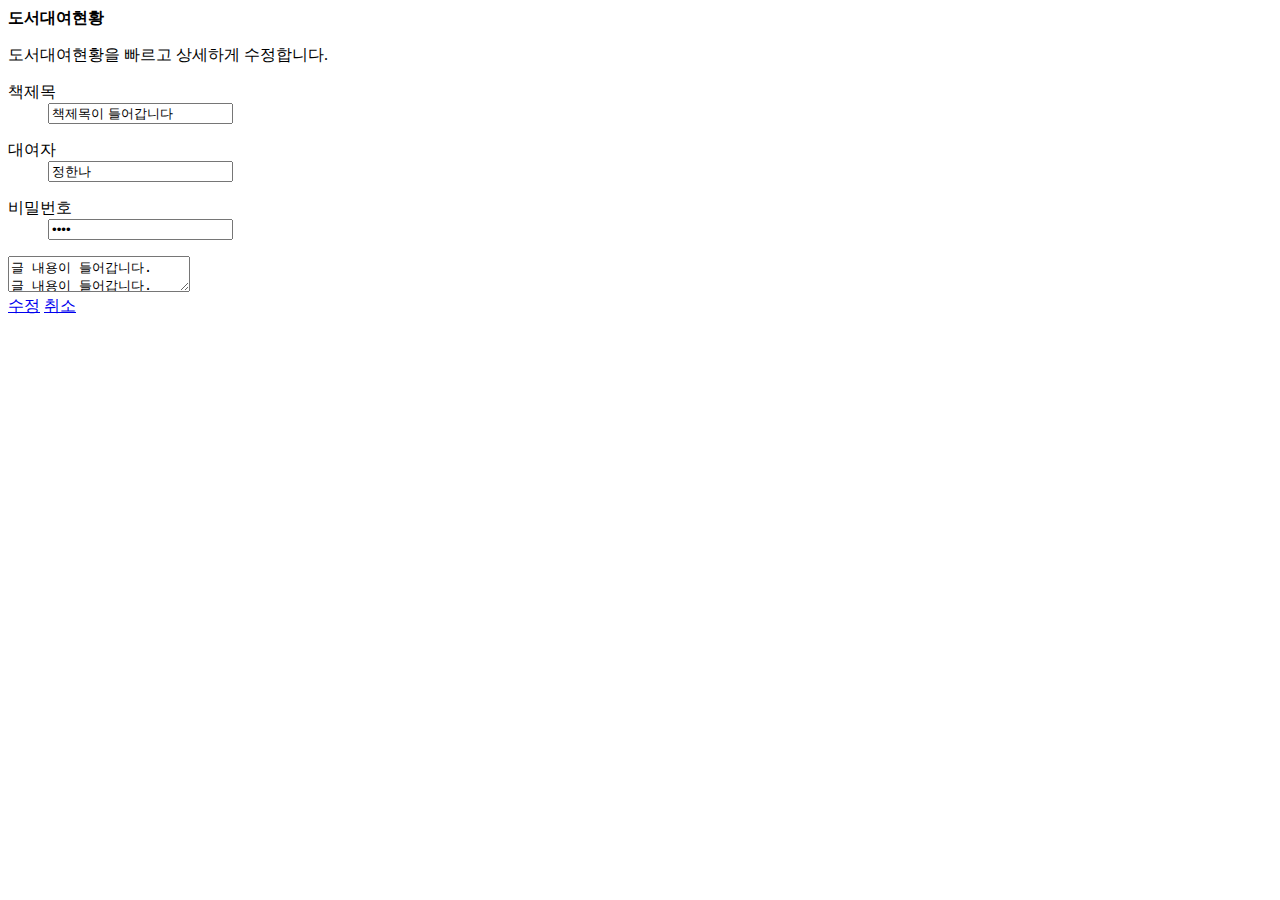
==== edit.html @ 59973a54 "Update edit.html" ====
<!DOCTYPE html>
<html lang="ko">
<head>
    <meta charset="UTF-8">
    <meta name="viewport" content="width=device-width, initial-scale=1.0">
    <title>대여현황</title>
    <link rel="stylesheet" href="css/css.css">
</head>
<body>
    <div class="board_wrap">
        <div class="board_title">
            <strong>도서대여현황</strong>
            <p>도서대여현황을 빠르고 상세하게 수정합니다.</p>
        </div>
        <div class="board_write_wrap">
            <div class="board_write">
                <div class="title">
                    <dl>
                        <dt>책제목</dt>
                        <dd><input type="text" placeholder="책제목 입력" value="책제목이 들어갑니다"></dd>
                    </dl>
                </div>
                <div class="info">
                    <dl>
                        <dt>대여자</dt>
                        <dd><input type="text" placeholder="대여자 입력" value="정한나"></dd>
                    </dl>
                    <dl>
                        <dt>비밀번호</dt>
                        <dd><input type="password" placeholder="비밀번호 입력" value="1234"></dd>
                    </dl>
                </div>
                <div class="cont">
                    <textarea placeholder="대여내역 입력">
글 내용이 들어갑니다.
글 내용이 들어갑니다.
글 내용이 들어갑니다.
글 내용이 들어갑니다.
글 내용이 들어갑니다.
글 내용이 들어갑니다.
글 내용이 들어갑니다.
글 내용이 들어갑니다.</textarea>
                </div>
            </div>
            <div class="bt_wrap">
                <a href="view.html" class="on">수정</a>
                <a href="view.html">취소</a>
            </div>
        </div>
    </div>
</body>
</html>
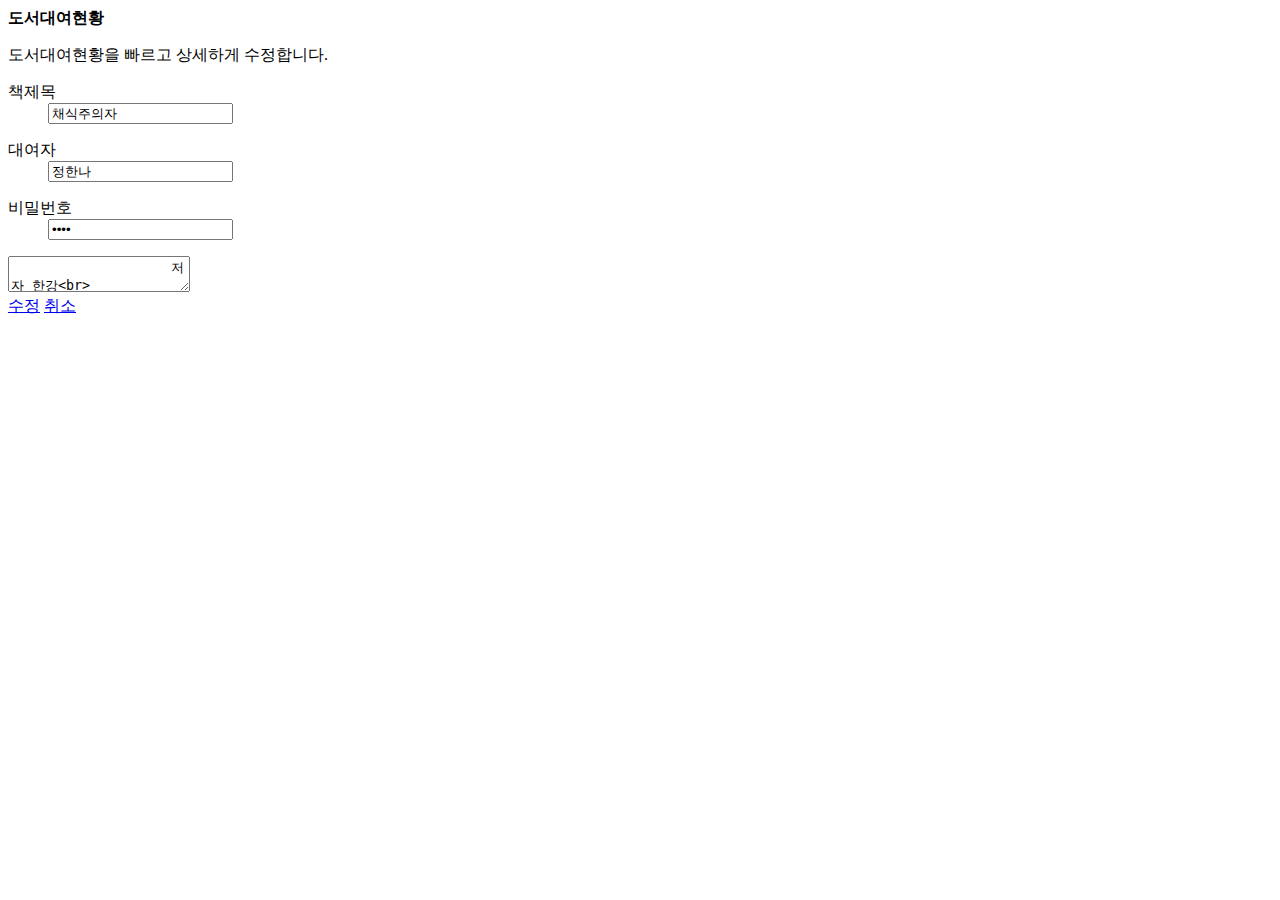
==== commit af3b56ac: "Update edit.html" ====
--- a/edit.html
+++ b/edit.html
@@ -17,7 +17,7 @@
                 <div class="title">
                     <dl>
                         <dt>책제목</dt>
-                        <dd><input type="text" placeholder="책제목 입력" value="책제목이 들어갑니다"></dd>
+                        <dd><input type="text" placeholder="책제목 입력" value="채식주의자"></dd>
                     </dl>
                 </div>
                 <div class="info">
@@ -32,14 +32,10 @@
                 </div>
                 <div class="cont">
                     <textarea placeholder="대여내역 입력">
-글 내용이 들어갑니다.
-글 내용이 들어갑니다.
-글 내용이 들어갑니다.
-글 내용이 들어갑니다.
-글 내용이 들어갑니다.
-글 내용이 들어갑니다.
-글 내용이 들어갑니다.
-글 내용이 들어갑니다.</textarea>
+                    저자 한강<br>
+                    노벨문학상 수상작<br>
+                    어린이가 읽기에는 너무 자극적임<br>
+                    단편위주로 구성됨</textarea>
                 </div>
             </div>
             <div class="bt_wrap">
